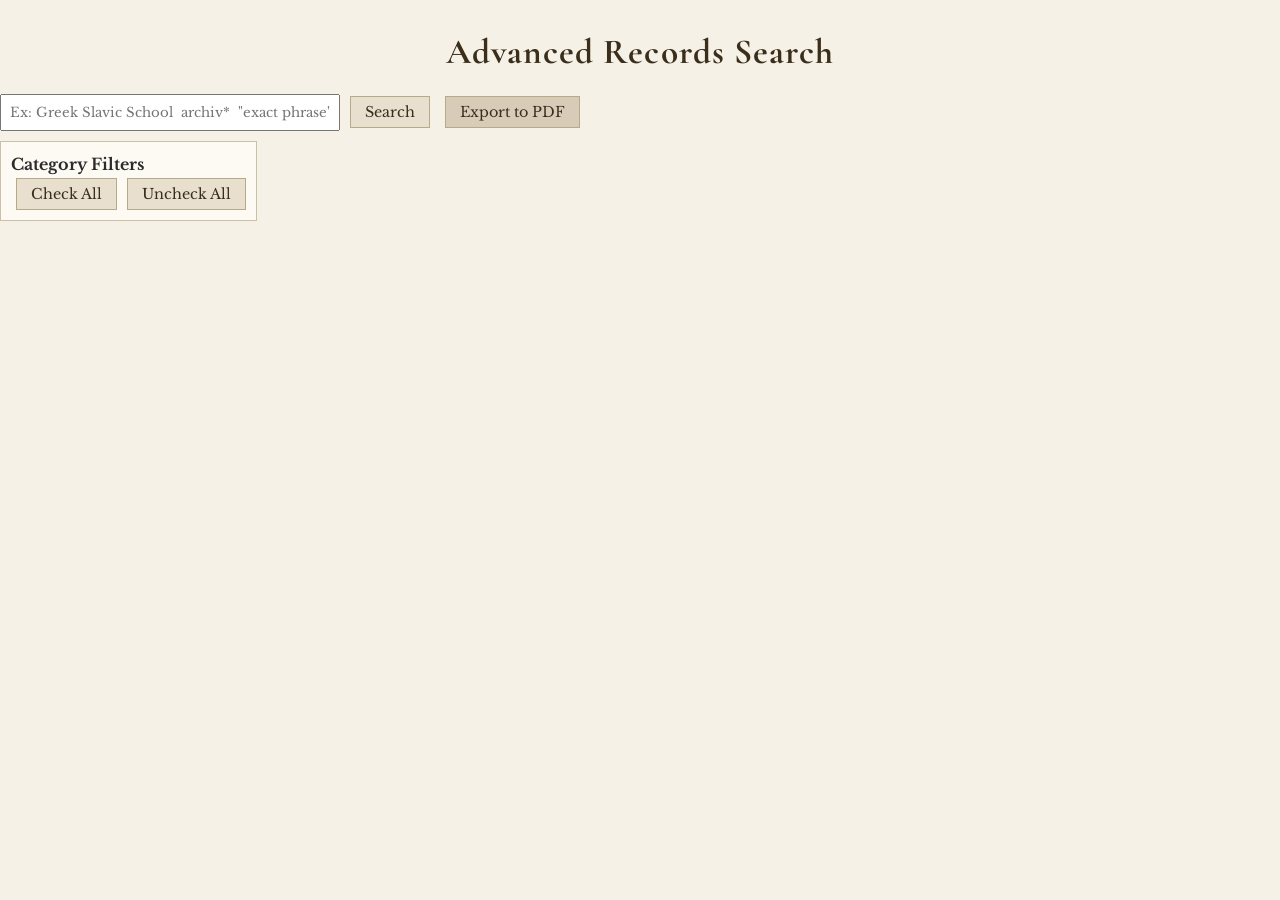
==== docs/index.html @ 34016f0e "Add files via upload" ====
<!DOCTYPE html>
<html lang="en">
<head>
<meta charset="UTF-8">
<meta name="viewport" content="width=device-width, initial-scale=1.0">
<title>Advanced Records Search – Biographical Dictionary</title>
<link rel="stylesheet" href="layout.css">
<link rel="stylesheet" href="dico_tionok.css">
</head>

<body>

<h1>Advanced Records Search</h1>

<div>
    <input id="search" placeholder='Ex: Greek Slavic School  archiv*  "exact phrase"'>
    <button onclick="performSearch()">Search</button>
    <button class="print-btn" onclick="window.print()">Export to PDF</button>
</div>

<div id="rubriques-container">
    <strong>Category Filters</strong><br>
    <button onclick="checkAllRubriques()">Check All</button>
    <button onclick="uncheckAllRubriques()">Uncheck All</button>
</div>

<div id="results-count"></div>

<div id="results-layout">
    <div id="sources-column"></div>
    <div id="records-column"></div>
</div>

<button id="backToTop">↑ Top</button>

<script>
let data = [];
let rubriques = new Set();

const searchInput = document.getElementById('search');
const backToTop = document.getElementById('backToTop');

const jsonUrl =
'https://gist.githubusercontent.com/KumR67/a8bbd548b913c17787941e9389a3cd4d/raw/33743b554f27437538b49e14e97cf1d51d069f02/tous_les_enregistrements_total_italique.json';

fetch(jsonUrl)
.then(r => r.json())
.then(json => {
    data = json;
    data.forEach(item => {
        Object.keys(item).forEach(k => {
            if (k !== 'source' && k !== 'file') rubriques.add(k);
        });
    });

    const c = document.getElementById('rubriques-container');
    rubriques.forEach(r => {
        const d = document.createElement('div');
        d.className = 'rubrique-checkbox';
        d.innerHTML =
            `<input type="checkbox" class="rubrique-check" id="rubrique-${r}" checked>
             <label for="rubrique-${r}">${r}</label>`;
        c.appendChild(d);
    });
});


function getSelectedRubriques() {
    return [...rubriques].filter(r =>
        document.getElementById(`rubrique-${r}`)?.checked
    );
}

function checkAllRubriques() {
    document.querySelectorAll('.rubrique-check').forEach(cb => cb.checked = true);
}

function uncheckAllRubriques() {
    document.querySelectorAll('.rubrique-check').forEach(cb => cb.checked = false);
}

function parseQuery(raw) {
    const q = raw.trim();
    if (!q) return { exact: '', terms: [] };

    const exact = q.match(/^"(.*)"$/);
    if (exact) return { exact: exact[1].toLowerCase(), terms: [] };

    return {
        exact: '',
        terms: q.toLowerCase().split(/\s+/).map(t => {
            const c = t.replace(/\*/g,'');
            let r;
            if (t.startsWith('*') && t.endsWith('*')) r = new RegExp(c,'i');
            else if (t.startsWith('*')) r = new RegExp(c+'\\b','i');
            else if (t.endsWith('*')) r = new RegExp('\\b'+c,'i');
            else r = new RegExp(c,'i');
            return r;
        })
    };
}

function performSearch() {
    const { exact, terms } = parseQuery(searchInput.value);
    const selected = getSelectedRubriques();

    const srcCol = document.getElementById('sources-column');
    const recCol = document.getElementById('records-column');
    const resultsCount = document.getElementById('results-count');

    srcCol.innerHTML = '';
    recCol.innerHTML = '';

    const results = data.filter(item =>
        Object.entries(item).some(([k,v]) => {
            if (k === 'source' || k === 'file') return false;
            if (selected.length && !selected.includes(k)) return false;
            const t = String(v).toLowerCase();
            if (exact) return t.includes(exact);
            if (terms.length) return terms.every(r => r.test(t));
            return true;
        })
    );

    resultsCount.textContent = `${results.length} record(s) found`;

    results.forEach((item,i) => {
        // Sources column
        const src = document.createElement('div');
        src.className = 'source-item';
        src.textContent = item.source;
        src.onclick = () => document.getElementById(`rec-${i}`).scrollIntoView({behavior:'smooth'});
        srcCol.appendChild(src);

        // Records column
        const d = document.createElement('div');
        d.className = 'result';
        d.id = `rec-${i}`;

        const title = document.createElement('div');
        title.className = 'source';
        title.textContent = item.source;
        title.onclick = () => openSource(item);
        d.appendChild(title);

        Object.keys(item).forEach(f => {
            if (f !== 'source') {
                const line = document.createElement('div');
                line.innerHTML =
                    `<strong>${f} :</strong> ` + highlight(String(item[f]).replace(/\n/g,'<br>'), exact, terms);
                d.appendChild(line);
            }
        });

        recCol.appendChild(d);
    });

    // Footer at the bottom of results
    const footerDiv = document.createElement('div');
    footerDiv.className = 'result-footer';
    const d = new Date();
    footerDiv.textContent = `Biographical Dictionary. Online search results as of ${String(d.getDate()).padStart(2,'0')}/${String(d.getMonth()+1).padStart(2,'0')}/${d.getFullYear()}`;
    recCol.appendChild(footerDiv);
}

function highlight(text, exact, terms) {
    let r = text;
    if (exact) {
        return r.replace(new RegExp(exact,'gi'), m => `<span class="match">${m}</span>`);
    }
    terms.forEach(t => r = r.replace(t, m => `<span class="match">${m}</span>`));
    return r;
}

function openSource(item) {
    const w = window.open('', '_blank');
    w.document.write(`<pre>${JSON.stringify(item,null,2)}</pre>`);
    w.document.close();
}

searchInput.addEventListener('keydown', function(event) {
    if (event.key === 'Enter') {
        event.preventDefault();
        performSearch();
    }
});

window.addEventListener('scroll', () => {
    backToTop.style.display = window.scrollY > 300 ? 'block' : 'none';
});
backToTop.onclick = () => window.scrollTo({top:0, behavior:'smooth'});
</script>

</body>
</html>
---- docs/layout.css ----
/* ===============================
   STRUCTURE & LAYOUT ONLY
   (no colors, no fonts)
   =============================== */

body {
    margin: 20px;
    line-height: 1.6;
}

/* ===== Search bar & buttons ===== */

#search {
    width: 320px;
    padding: 8px;
}

button {
    padding: 8px 15px;
    margin-left: 5px;
    border: none;
    cursor: pointer;
}

.print-btn {
    margin-left: 10px;
}

/* ===== Rubriques ===== */

#rubriques-container {
    margin: 10px 0;
    max-height: 150px;
    overflow-y: auto;
    border: 1px solid #ccc;
    padding: 10px;
    display: inline-block;
}

.rubrique-checkbox {
    min-width: 150px;
    display: inline-block;
}

/* ===== Results layout ===== */

#results-count {
    margin-top: 20px;
    font-weight: bold;
}

#results-layout {
    display: flex;
    gap: 20px;
    margin-top: 10px;
    align-items: flex-start; /* important */
}

#sources-column {
    width: 260px;
    border-right: 1px solid #ddd;
    padding-right: 10px;
    /* position: sticky;   /* reste visible quand on scroll */
    /* top: 20px;          /* distance par rapport au haut de la page */
    /*align-self: flex-start;*/
    /* PAS de max-height ni overflow-y ici */
}



#records-column {
    flex: 1;
    /* PAS de max-height ni overflow-y ici */
}



/* ===== Sources list ===== */

.source-item {
    cursor: pointer;
    margin-bottom: 6px;
}

/* ===== Record blocks ===== */

.result {
    border: 1px solid #ccc;
    padding: 10px;
    margin-bottom: 20px;
    page-break-inside: avoid;
}

.source {
    font-weight: bold;
    cursor: pointer;
    margin-bottom: 6px;
}

/* ===== Highlighting ===== */

.match {
    font-weight: bold;
}

/* ===== Back to top ===== */

#backToTop {
    position: fixed;
    bottom: 20px;
    right: 20px;
    border-radius: 30px;
    padding: 10px 14px;
    display: none;
    cursor: pointer;
}

/* ===== Footer in results ===== */

.result-footer {
    text-align: center;
    font-size: 0.9em;
    color: #555;
    margin-top: 2em;
    border-top: 1px solid #ccc;
    padding-top: 0.5em;
}

/* ===== Print / PDF ===== */

@media print {
    #search, #rubriques-container, #sources-column,
    button, #backToTop {
        display: none !important;
    }

    body {
        margin: 2cm;
        font-size: 11pt;
    }

    .result {
        border: none;
        page-break-inside: avoid;
    }

    .match {
        background: none;
        font-weight: bold;
    }

    h1 { margin-bottom: 5px; }
    #results-count { margin-top:0; margin-bottom:10px; }
    #results-layout { margin-top:0; }
}
---- docs/dico_tionok.css ----
/* =====================================================
   XVIIIe-century inspired CSS
   Fonctionnel + esthétique
   ===================================================== */

/* Polices */
@import url('https://fonts.googleapis.com/css2?family=Cormorant+Garamond:wght@500;600&family=Libre+Baskerville&display=swap');

/* -----------------------------------------------------
   Base
----------------------------------------------------- */
body {
    background-color: #f6f1e7; /* papier ivoire */
    color: #2b2b2b;            /* encre */
    font-family: 'Libre Baskerville', serif;
    line-height: 1.6;
    margin: 0;
    padding: 0;
}

.container {
    max-width: 1200px;
    margin: 2.5em auto;
    padding: 2.5em;
    background-color: #fdfaf4;
    box-shadow: 0 0 20px rgba(0,0,0,0.08);
}

/* -----------------------------------------------------
   Titres
----------------------------------------------------- */
h1, h2 {
    font-family: 'Cormorant Garamond', serif;
    color: #3b2f1c;
    letter-spacing: 0.03em;
}

h1 {
    font-size: 2.2em;
    text-align: center;
    margin-bottom: 0.4em;
}

h2 {
    font-size: 1.4em;
    margin-top: 1.6em;
    margin-bottom: 0.4em;
}

/* -----------------------------------------------------
   Recherche / filtres
----------------------------------------------------- */
#search {
    width: 320px;
    padding: 8px;
    font-family: 'Libre Baskerville', serif;
}

#rubriques-container {
    margin: 10px 0;
    max-height: 150px;
    overflow-y: auto;
    border: 1px solid #cbbfa8;
    padding: 10px;
    display: inline-block;
    background: #fdfaf4;
}

.rubrique-checkbox {
    min-width: 150px;
    display: inline-block;
    font-size: 0.9em;
}

/* -----------------------------------------------------
   Boutons
----------------------------------------------------- */
button {
    background: #e8dfcf;
    border: 1px solid #b8a98a;
    font-family: 'Libre Baskerville', serif;
    padding: 6px 14px;
    cursor: pointer;
    font-size: 0.9em;
    color: #3b2f1c;
}

button:hover {
    background: #dccfb8;
}

.print-btn {
    background: #d6ccb8;
}

.print-btn:hover {
    background: #cbbfa8;
}

/* -----------------------------------------------------
   Résultats : compteur + layout
----------------------------------------------------- */
#results-count {
    text-align: center;
    font-style: italic;
    color: #5a4a3a;
    margin-top: 1em;
    margin-bottom: 1.5em;
}

#results-layout {
    display: flex;
    gap: 2em;
    margin-top: 0;
}

/* -----------------------------------------------------
   Colonne gauche : sources
----------------------------------------------------- */
#sources-column {
    width: 260px;
    padding-right: 10px;
    border-right: 1px solid #cbbfa8;
    font-size: 0.95em;
}

.source-item {
    cursor: pointer;
    color: #5a3e2b;
    margin-bottom: 6px;
    text-decoration: none;
    border-bottom: 1px dotted #5a3e2b;
}

.source-item:hover {
    color: #8b5a2b;
}

/* -----------------------------------------------------
   Colonne droite : notices
----------------------------------------------------- */
#records-column {
    flex: 1;
}

.result {
    margin-bottom: 2em;
    text-align: justify;
}

/* Lettrine (optionnelle mais belle) */
.result p:first-of-type::first-letter {
    font-family: 'Cormorant Garamond', serif;
    font-size: 3em;
    float: left;
    line-height: 1;
    margin-right: 0.1em;
}

/* Source dans la notice */
.source {
    font-weight: bold;
    color: #3b2f1c;
    margin-bottom: 0.5em;
}

/* -----------------------------------------------------
   Surlignage des termes
----------------------------------------------------- */
.match {
    background: #efe4b0; /* jaune parchemin */
    padding: 0 2px;
}

/* -----------------------------------------------------
   Séparateur XVIIIe
----------------------------------------------------- */
.separator {
    text-align: center;
    font-size: 1.4em;
    color: #6b5e4b;
    margin: 2em 0;
}

/* -----------------------------------------------------
   Bouton retour en haut
----------------------------------------------------- */
#backToTop {
    position: fixed;
    bottom: 20px;
    right: 20px;
    background: rgba(120, 96, 60, 0.6);
    color: #fff;
    border-radius: 30px;
    padding: 10px 14px;
    display: none;
    cursor: pointer;
    font-family: 'Libre Baskerville', serif;
}

#backToTop:hover {
    opacity: 1;
}

/* -----------------------------------------------------
   Impression / PDF
----------------------------------------------------- */
@media print {
    #search,
    #rubriques-container,
    #sources-column,
    button,
    #backToTop {
        display: none !important;
    }

    body {
        margin: 2cm;
        font-size: 11pt;
        background: none;
    }

    .result {
        page-break-inside: avoid;
    }

    .match {
        background: none;
        font-weight: bold;
    }

    footer {
        position: fixed;
        bottom: 1cm;
        width: 100%;
        text-align: center;
        font-size: 9pt;
        color: #555;
    }

    h1 {
        margin-bottom: 5px;
    }

    #results-count {
        margin-top: 0;
        margin-bottom: 10px;
    }

    #results-layout {
        margin-top: 0;
    }
}
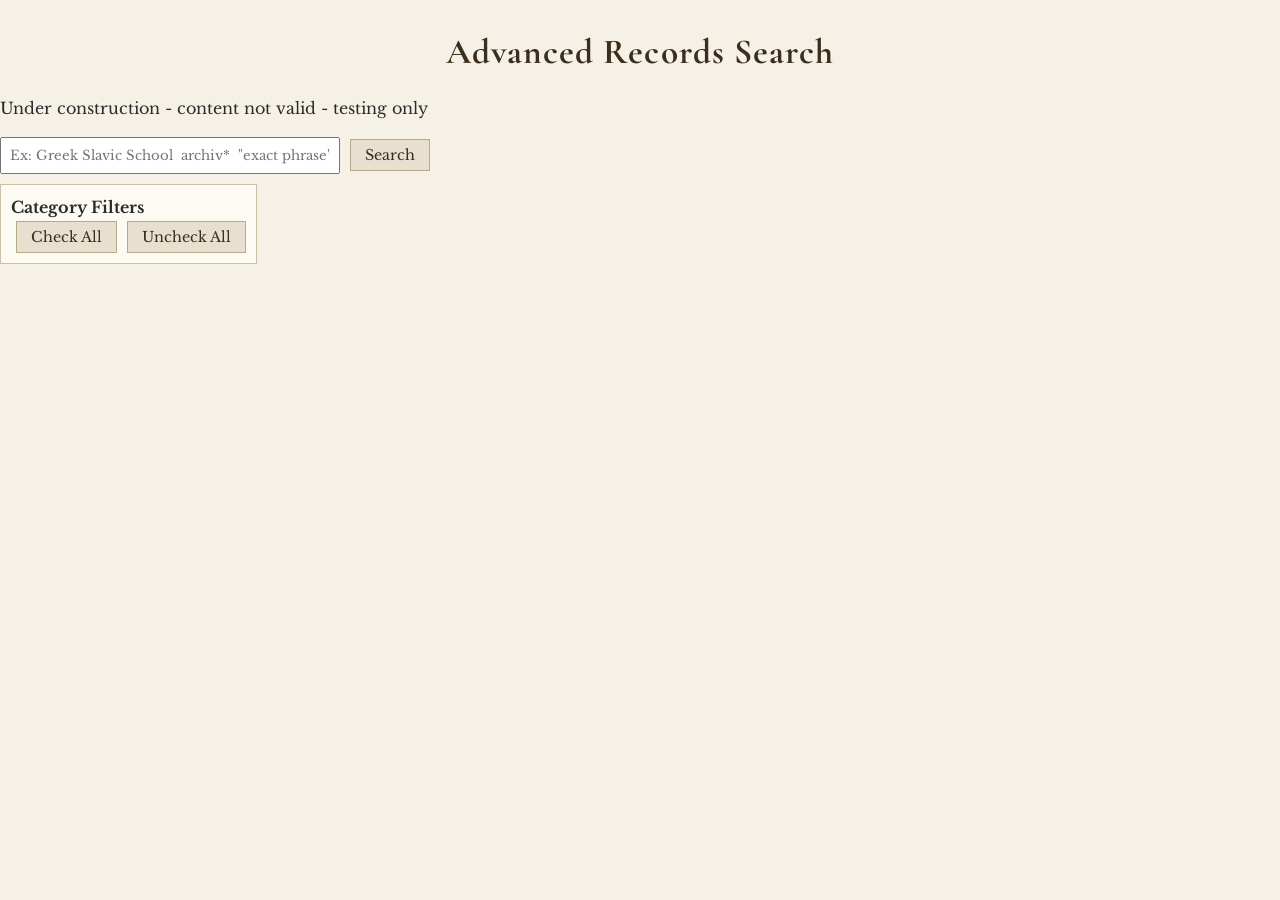
==== commit ed70a658: "Update index.html" ====
--- a/docs/index.html
+++ b/docs/index.html
@@ -11,11 +11,12 @@
 <body>
 
 <h1>Advanced Records Search</h1>
+    <p style='font-color:red;'>Under construction - content not valid - testing only</p>
 
 <div>
     <input id="search" placeholder='Ex: Greek Slavic School  archiv*  "exact phrase"'>
     <button onclick="performSearch()">Search</button>
-    <button class="print-btn" onclick="window.print()">Export to PDF</button>
+    <!-- <button class="print-btn" onclick="window.print()">Export to PDF</button> -->
 </div>
 
 <div id="rubriques-container">
@@ -41,8 +42,8 @@
 const backToTop = document.getElementById('backToTop');
 
 const jsonUrl =
-'https://gist.githubusercontent.com/KumR67/a8bbd548b913c17787941e9389a3cd4d/raw/33743b554f27437538b49e14e97cf1d51d069f02/tous_les_enregistrements_total_italique.json';
-
+//'https://gist.githubusercontent.com/KumR67/a8bbd548b913c17787941e9389a3cd4d/raw/33743b554f27437538b49e14e97cf1d51d069f02/tous_les_enregistrements_total_italique.json';
+'https://gist.githubusercontent.com/KumR67/30fd88dcb5ad55243e8a56f6f502fa9d/raw/348b483c128dbfd887bb79dd2be0f8de2218c1a9/tous_les_enregistrements_total_italique.json';
 fetch(jsonUrl)
 .then(r => r.json())
 .then(json => {
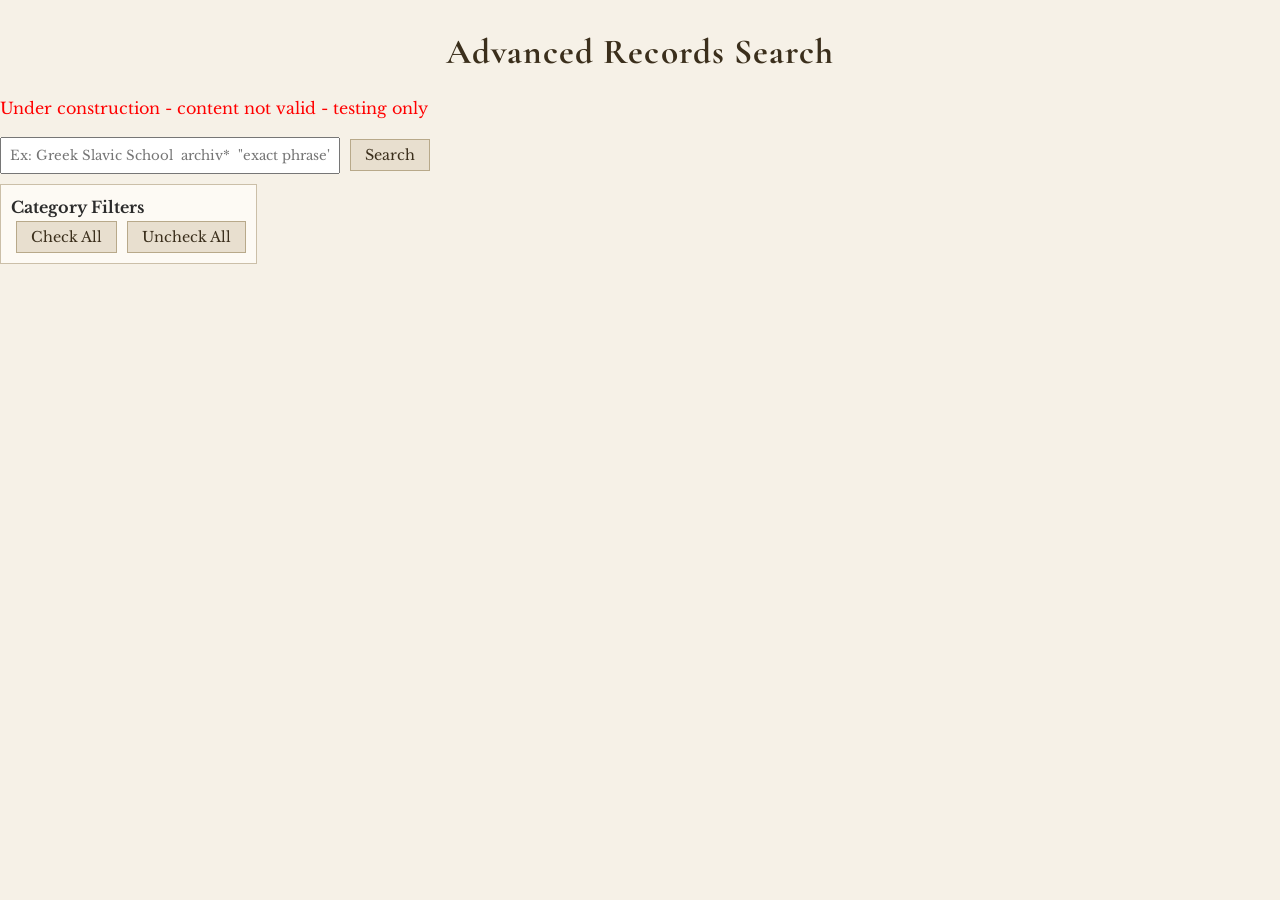
==== commit 6ee2f8d0: "Update index.html" ====
--- a/docs/index.html
+++ b/docs/index.html
@@ -11,7 +11,7 @@
 <body>
 
 <h1>Advanced Records Search</h1>
-    <p style='font-color:red;'>Under construction - content not valid - testing only</p>
+    <p style="color: red;">Under construction - content not valid - testing only</p>
 
 <div>
     <input id="search" placeholder='Ex: Greek Slavic School  archiv*  "exact phrase"'>
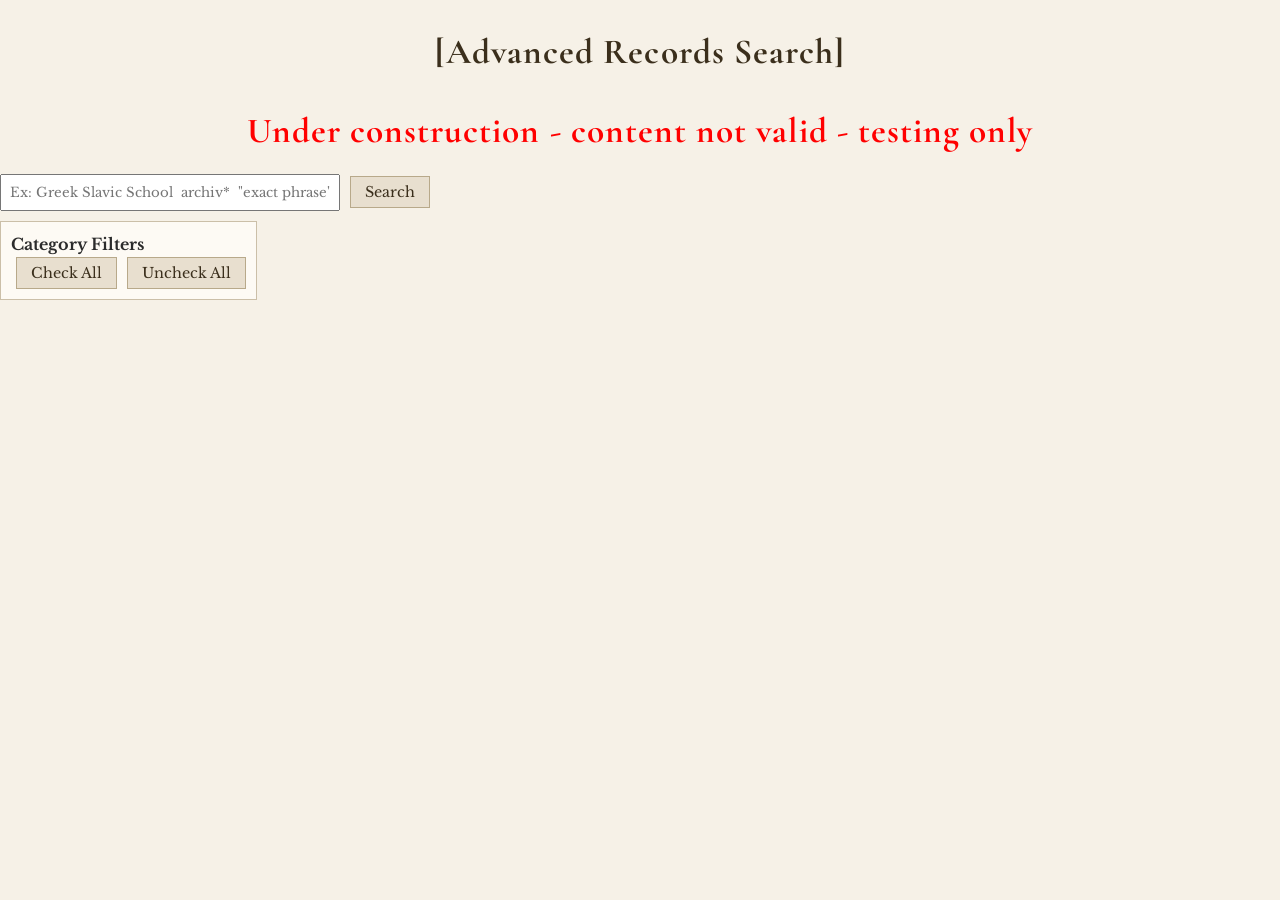
==== commit 83843a94: "Update index.html" ====
--- a/docs/index.html
+++ b/docs/index.html
@@ -10,8 +10,8 @@
 
 <body>
 
-<h1>Advanced Records Search</h1>
-    <p style="color: red;">Under construction - content not valid - testing only</p>
+<h1>[Advanced Records Search]</h1>
+    <h1 style="color: red;">Under construction - content not valid - testing only</h1>
 
 <div>
     <input id="search" placeholder='Ex: Greek Slavic School  archiv*  "exact phrase"'>
